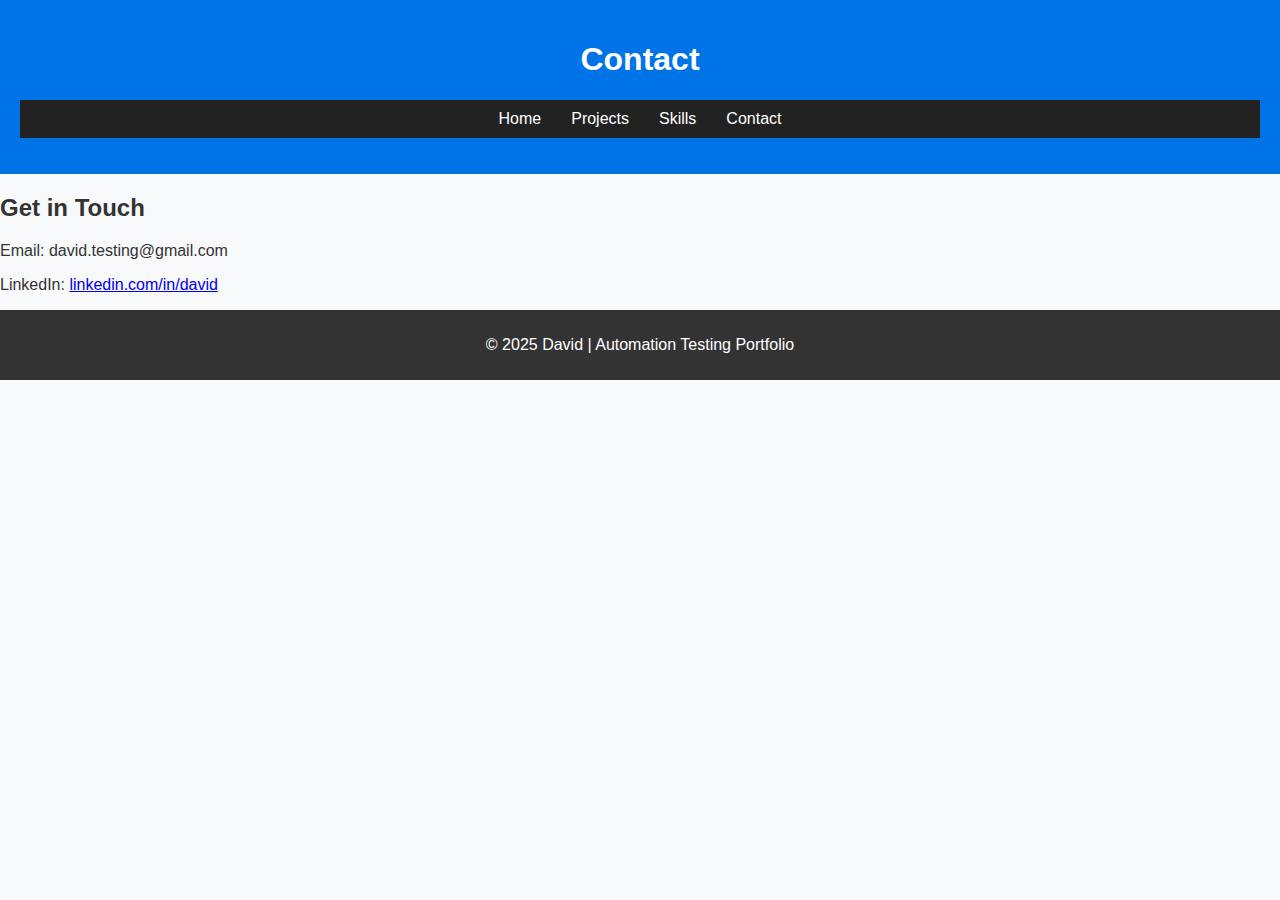
==== contact.html @ 819d845d "Create contact.html" ====
<!DOCTYPE html>
<html lang="en">
<head>
    <meta charset="UTF-8">
    <meta name="viewport" content="width=device-width, initial-scale=1.0">
    <title>Contact | David</title>
    <link rel="stylesheet" href="style.css">
</head>
<body>
    <header>
        <h1>Contact</h1>
        <nav>
            <ul>
                <li><a href="index.html">Home</a></li>
                <li><a href="projects.html">Projects</a></li>
                <li><a href="skills.html">Skills</a></li>
                <li><a href="contact.html">Contact</a></li>
            </ul>
        </nav>
    </header>

    <section>
        <h2>Get in Touch</h2>
        <p>Email: david.testing@gmail.com</p>
        <p>LinkedIn: <a href="#">linkedin.com/in/david</a></p>
    </section>

    <footer>
        <p>© 2025 David | Automation Testing Portfolio</p>
    </footer>
</body>
</html>
---- style.css ----
/* General Styles */
body {
    font-family: Arial, sans-serif;
    background-color: #f8f9fa;
    color: #333;
    margin: 0;
    padding: 0;
}

/* Dark Mode */
body.dark-mode {
    background-color: #121212;
    color: #fff;
}

/* Header */
header {
    text-align: center;
    padding: 20px;
    background: #0073e6;
    color: white;
}

/* Navigation */
nav ul {
    list-style: none;
    display: flex;
    justify-content: center;
    padding: 10px;
    background: #222;
}
nav ul li {
    margin: 0 15px;
}
nav ul li a {
    color: white;
    text-decoration: none;
}

/* About Section */
.about {
    text-align: center;
    padding: 30px;
}
.about img {
    width: 120px;
    height: 120px;
    border-radius: 50%;
}

/* Footer */
footer {
    text-align: center;
    padding: 10px;
    background: #333;
    color: white;
}
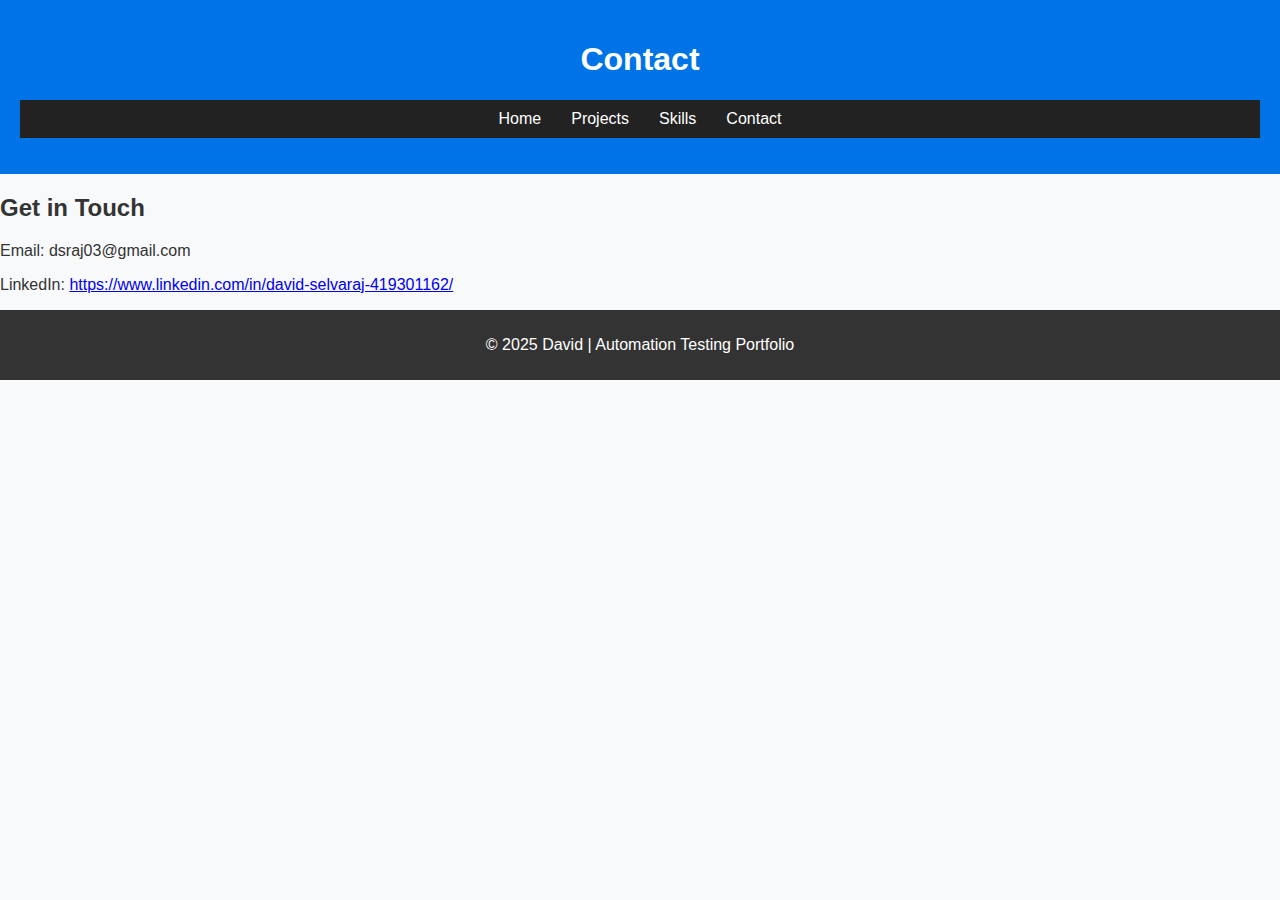
==== commit 2719ed0a: "Update contact.html" ====
--- a/contact.html
+++ b/contact.html
@@ -21,8 +21,8 @@
 
     <section>
         <h2>Get in Touch</h2>
-        <p>Email: david.testing@gmail.com</p>
-        <p>LinkedIn: <a href="#">linkedin.com/in/david</a></p>
+        <p>Email: dsraj03@gmail.com</p>
+        <p>LinkedIn: <a href="#">https://www.linkedin.com/in/david-selvaraj-419301162/</a></p>
     </section>
 
     <footer>
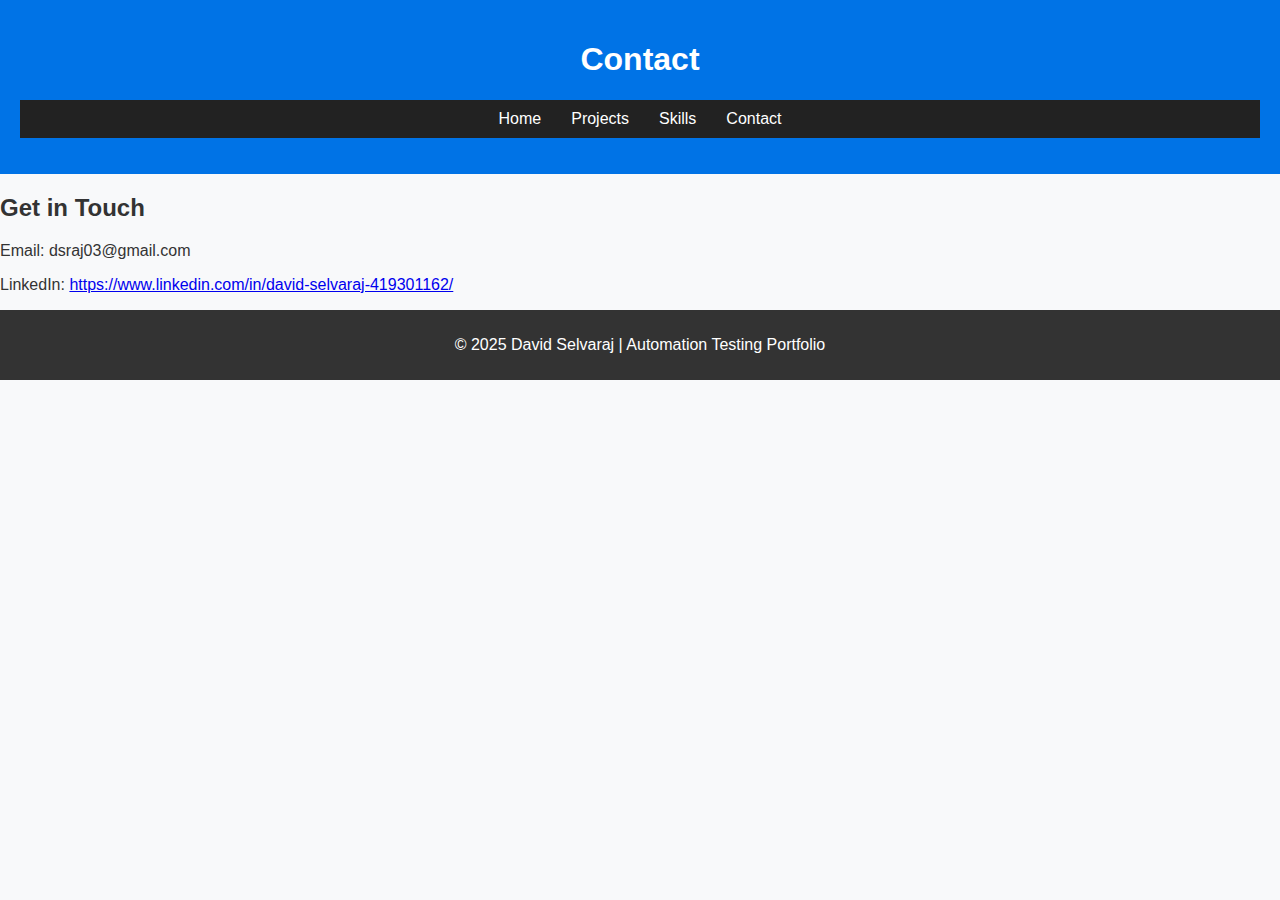
==== commit d90ad3d4: "Update contact.html" ====
--- a/contact.html
+++ b/contact.html
@@ -3,7 +3,7 @@
 <head>
     <meta charset="UTF-8">
     <meta name="viewport" content="width=device-width, initial-scale=1.0">
-    <title>Contact | David</title>
+    <title>Contact | David Selvaraj</title>
     <link rel="stylesheet" href="style.css">
 </head>
 <body>
@@ -26,7 +26,7 @@
     </section>
 
     <footer>
-        <p>© 2025 David | Automation Testing Portfolio</p>
+        <p>© 2025 David Selvaraj | Automation Testing Portfolio</p>
     </footer>
 </body>
 </html>
